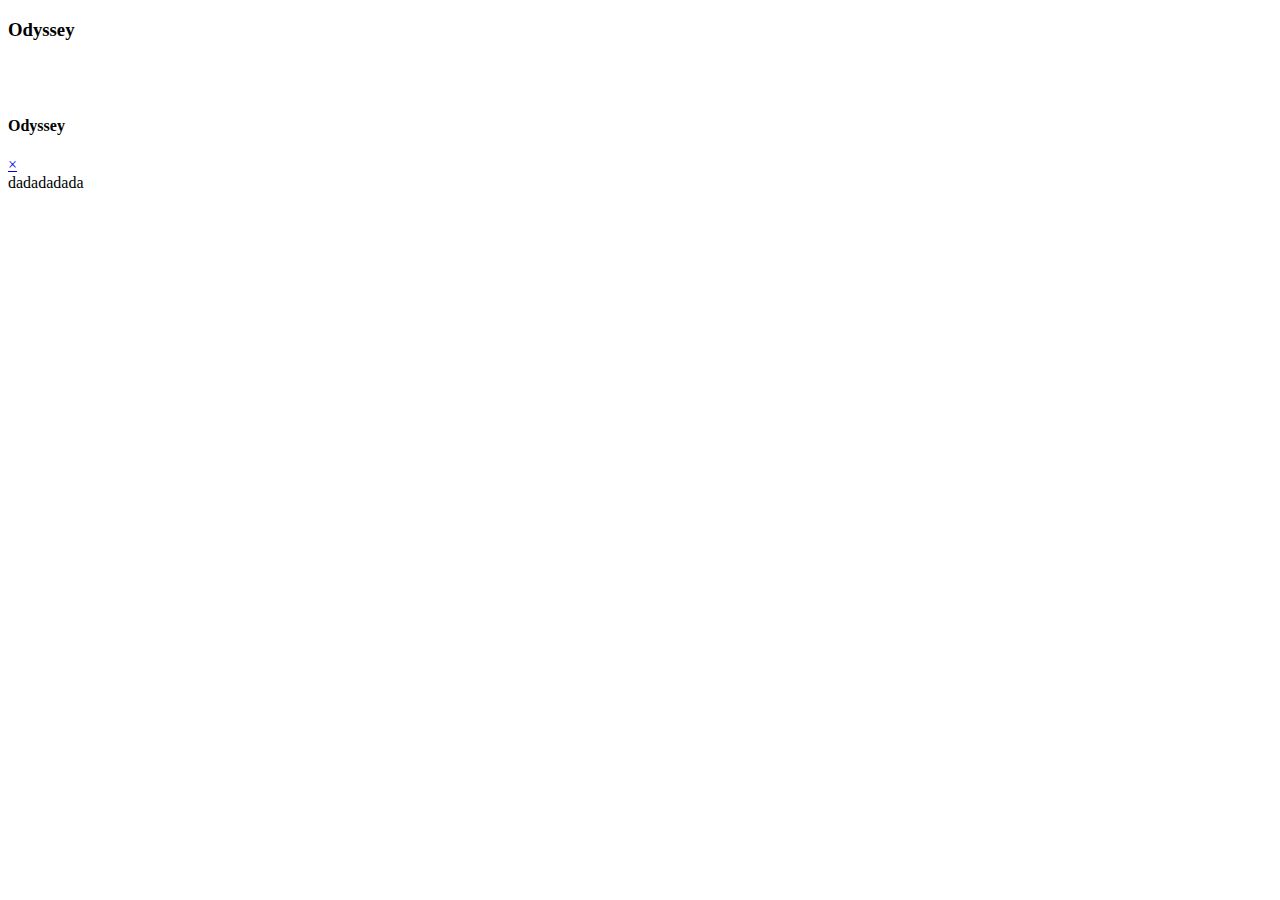
==== index.html @ 64ad0da6 "changed title in index" ====
<!DOCTYPE html>
<!--[if lt IE 7 ]> <html class="ie ie6 no-js" lang="en"> <![endif]-->
<!--[if IE 7 ]>    <html class="ie ie7 no-js" lang="en"> <![endif]-->
<!--[if IE 8 ]>    <html class="ie ie8 no-js" lang="en"> <![endif]-->
<!--[if IE 9 ]>    <html class="ie ie9 no-js" lang="en"> <![endif]-->
<!--[if gt IE 9]><!--><html class="no-js" lang="en"><!--<![endif]-->
    <head>
        <meta charset="UTF-8" />
        <link rel="stylesheet" type="text/css" href="css/demo.css" />
        <link rel="stylesheet" type="text/css" href="css/style4.css" />
    <script type="text/javascript" src="js/modernizr.custom.86080.js"></script>
    <meta charset="utf-8">
    <meta http-equiv="X-UA-Compatible" content="IE=edge">
    <meta name="viewport" content="width=device-width, initial-scale=1">
    <!-- The above 3 meta tags *must* come first in the head; any other head content must come *after* these tags -->
    <title>Odyssey</title>

    <!-- Bootstrap -->
    <link href="css/bootstrap.min.css" rel="stylesheet">
    <link href="css/bootstrap.css" rel="stylesheet">
    </head>
    <body id="page">
        
      <div class="container">
        <div class="container" id="test">
          <h3>Odyssey</h3><br><br> 
        </div>

      </div>



      <!-- Popup window -->
      <div class="container">
        <div id="popup1" class="overlay">
          <div class="popup">
            <h4>Odyssey</h4>
            <a class="close" href="#">&times;</a>
            <div class="content">
              dadadadada
            </div>
          </div>
        </div>
      </div>


      <!-- jQuery (necessary for Bootstrap's JavaScript plugins) -->
    <script src="https://ajax.googleapis.com/ajax/libs/jquery/1.12.4/jquery.min.js"></script>
    <!-- Include all compiled plugins (below), or include individual files as needed -->
    <script src="js/bootstrap.min.js"></script>
    </body>
</html>
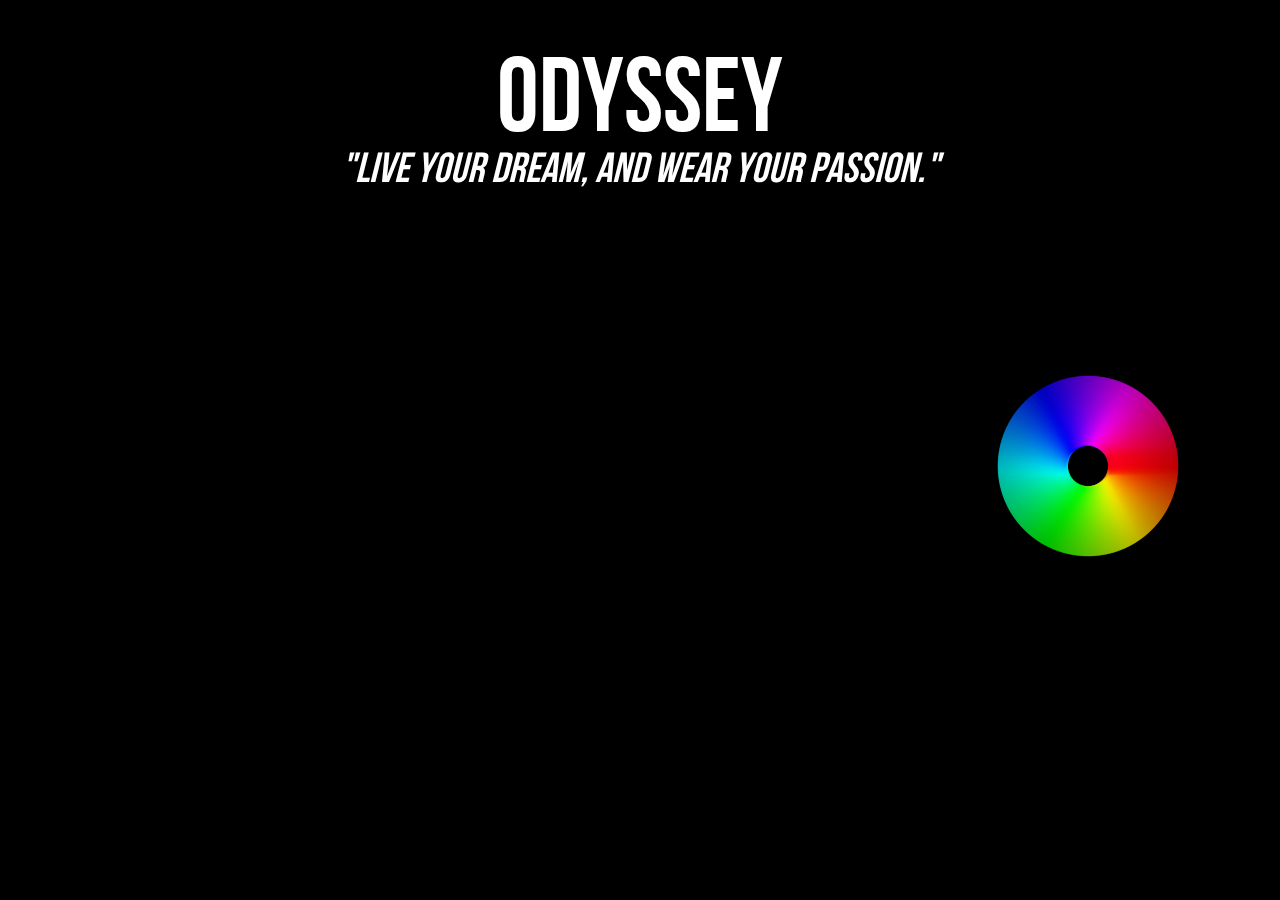
==== commit 036f61ea: "added the first version" ====
--- a/index.html
+++ b/index.html
@@ -1,52 +1,64 @@
-<!DOCTYPE html>
-<!--[if lt IE 7 ]> <html class="ie ie6 no-js" lang="en"> <![endif]-->
-<!--[if IE 7 ]>    <html class="ie ie7 no-js" lang="en"> <![endif]-->
-<!--[if IE 8 ]>    <html class="ie ie8 no-js" lang="en"> <![endif]-->
-<!--[if IE 9 ]>    <html class="ie ie9 no-js" lang="en"> <![endif]-->
-<!--[if gt IE 9]><!--><html class="no-js" lang="en"><!--<![endif]-->
-    <head>
-        <meta charset="UTF-8" />
-        <link rel="stylesheet" type="text/css" href="css/demo.css" />
-        <link rel="stylesheet" type="text/css" href="css/style4.css" />
-    <script type="text/javascript" src="js/modernizr.custom.86080.js"></script>
-    <meta charset="utf-8">
-    <meta http-equiv="X-UA-Compatible" content="IE=edge">
-    <meta name="viewport" content="width=device-width, initial-scale=1">
-    <!-- The above 3 meta tags *must* come first in the head; any other head content must come *after* these tags -->
-    <title>Odyssey</title>
-
-    <!-- Bootstrap -->
-    <link href="css/bootstrap.min.css" rel="stylesheet">
-    <link href="css/bootstrap.css" rel="stylesheet">
-    </head>
-    <body id="page">
-        
-      <div class="container">
-        <div class="container" id="test">
-          <h3>Odyssey</h3><br><br> 
-        </div>
-
-      </div>
-
-
-
-      <!-- Popup window -->
-      <div class="container">
-        <div id="popup1" class="overlay">
-          <div class="popup">
-            <h4>Odyssey</h4>
-            <a class="close" href="#">&times;</a>
-            <div class="content">
-              dadadadada
-            </div>
-          </div>
-        </div>
-      </div>
-
-
-      <!-- jQuery (necessary for Bootstrap's JavaScript plugins) -->
-    <script src="https://ajax.googleapis.com/ajax/libs/jquery/1.12.4/jquery.min.js"></script>
-    <!-- Include all compiled plugins (below), or include individual files as needed -->
-    <script src="js/bootstrap.min.js"></script>
-    </body>
+<!DOCTYPE html>
+<!--[if lt IE 7 ]> <html class="ie ie6 no-js" lang="en"> <![endif]-->
+<!--[if IE 7 ]>    <html class="ie ie7 no-js" lang="en"> <![endif]-->
+<!--[if IE 8 ]>    <html class="ie ie8 no-js" lang="en"> <![endif]-->
+<!--[if IE 9 ]>    <html class="ie ie9 no-js" lang="en"> <![endif]-->
+<!--[if gt IE 9]><!--><html class="no-js" lang="en"><!--<![endif]-->
+    <head>
+        <meta charset="UTF-8" />
+        <link rel="stylesheet" type="text/css" href="css/demo.css" />
+    <script type="text/javascript" src="js/modernizr.custom.86080.js"></script>
+    <meta charset="utf-8">
+    <meta http-equiv="X-UA-Compatible" content="IE=edge">
+    <meta name="viewport" content="width=device-width, initial-scale=1">
+    <!-- The above 3 meta tags *must* come first in the head; any other head content must come *after* these tags -->
+    <title>Odyssey</title>
+
+    <!-- Bootstrap -->
+    <link href="css/bootstrap.min.css" rel="stylesheet">
+    <link href="css/bootstrap.css" rel="stylesheet">
+    </head>
+    <body id="page">
+      
+
+      <!-- <div class="video-background">
+	    <div class="video-foreground">
+	      <iframe src="https://www.youtube.com/embed/VTlXttQL_Yk?start=29&controls=0&showinfo=0&rel=0&autoplay=1&loop=1" frameborder="0" allowfullscreen></iframe>
+	    </div>
+	  </div> -->
+
+	<div class="video-background">
+		<video id="intro" loop muted autoplay class="fullscreen-bg__video" frameborder="0" allowfullscreen>
+	    	<source src="images/aroundtheworld.mp4" type="video/mp4">
+	   	</video>
+	</div>
+
+	<div class="container">
+		<div id="test">
+		  <h2>Odyssey</h2>
+		  <!-- <p class="quote"><h3><i>"An odyssey is a long, eventful journey"</i></h3></p> -->
+		  <p class="quote"><h3><i>"Live your dream, and wear your passion."</i></h3></p>
+		</div>
+
+	</div>
+
+	<div class="container">
+		<div class="row">
+			
+			<div class="col-lg-10">
+				<!-- <iframe src="https://embed.spotify.com/?uri=spotify:user:spotify:playlist:3rgsDhGHZxZ9sB9DQWQfuf" position="relative" width="50%" height="100px" frameborder="0" allowtransparency="true"></iframe> -->
+			</div>
+			<div class="col-lg-8">
+				<div id="colorwheel"></div>
+			</div>
+		</div>
+	</div>
+
+
+      <!-- jQuery (necessary for Bootstrap's JavaScript plugins) -->
+    <script src="js/jquery.min.js"></script>
+    <!-- Include all compiled plugins (below), or include individual files as needed -->
+    <script src="js/bootstrap.min.js"></script>
+    <script src="js/color.js"></script>
+    </body>
 </html>--- a/css/demo.css
+++ b/css/demo.css
@@ -0,0 +1,195 @@
+@font-face {
+    font-family: 'BebasNeueRegular';
+    src: url('fonts/BebasNeue-webfont.eot');
+    src: url('fonts/BebasNeue-webfont.eot?#iefix') format('embedded-opentype'),
+         url('fonts/BebasNeue-webfont.woff') format('woff'),
+         url('fonts/BebasNeue-webfont.ttf') format('truetype'),
+         url('fonts/BebasNeue-webfont.svg#BebasNeueRegular') format('svg');
+    font-weight: normal;
+    font-style: normal;
+}
+/* CSS reset */
+body,div,dl,dt,dd,ul,ol,li,h1,h2,h3,h4,h5,h6,pre,form,fieldset,input,textarea,p,blockquote,th,td { 
+	margin:0;
+	padding:0;
+}
+html,body {
+	margin:0;
+	padding:0;
+}
+table {
+	border-collapse:collapse;
+	border-spacing:0;
+}
+fieldset,img { 
+	border:0;
+}
+input{
+	border:1px solid #b0b0b0;
+	padding:3px 5px 4px;
+	color:#979797;
+	width:190px;
+}
+address,caption,cite,code,dfn,th,var {
+	font-style:normal;
+	font-weight:normal;
+}
+ol,ul {
+	list-style:none;
+}
+caption,th {
+	text-align:left;
+}
+h1,h2,h3,h4,h5,h6 {
+	font-size:100%;
+	font-weight:normal;
+}
+q:before,q:after {
+	content:'';
+}
+abbr,acronym { border:0;
+}
+/* General Demo Style */
+body{
+	font-family: Constantia, Palatino, "Palatino Linotype", "Palatino LT STD", Georgia, serif;
+	background: #000;
+	font-weight: 400;
+	font-size: 15px;
+	color: #aa3e03;
+	overflow-y: scroll;
+	overflow-x: hidden;
+}
+.ie7 body{
+	overflow:hidden;
+}
+a{
+	color: #333;
+	text-decoration: none;
+}
+.container{
+	position: relative;
+	text-align: center;
+}
+.clr{
+	clear: both;
+}
+.container > header{
+	padding: 30px 30px 10px 20px;
+	margin: 0px 20px 10px 20px;
+	position: relative;
+	display: block;
+	text-shadow: 1px 1px 1px rgba(0,0,0,0.2);
+    text-align: left;
+}
+.container > header h1{
+	font-family: 'BebasNeueRegular', 'Arial Narrow', Arial, sans-serif;
+	font-size: 35px;
+	line-height: 35px;
+	position: relative;
+	font-weight: 400;
+	color: #fff;
+	text-shadow: 1px 1px 1px rgba(0,0,0,0.3);
+    padding: 0px 0px 5px 0px;
+}
+.container > header h1 span{
+
+}
+.container > header h2, p.info{
+	font-size: 16px;
+	font-style: italic;
+	color: #f8f8f8;
+	text-shadow: 1px 1px 1px rgba(0,0,0,0.6);
+}
+/* Header Style */
+.codrops-top{
+	font-family: Arial, sans-serif;
+	line-height: 24px;
+	font-size: 11px;
+	width: 100%;
+	background: #000;
+	opacity: 0.9;
+	text-transform: uppercase;
+	z-index: 9999;
+	position: relative;
+	-moz-box-shadow: 1px 0px 2px #000;
+	-webkit-box-shadow: 1px 0px 2px #000;
+	box-shadow: 1px 0px 2px #000;
+}
+.codrops-top a{
+	padding: 0px 10px;
+	letter-spacing: 1px;
+	color: #ddd;
+	display: block;
+	float: left;
+}
+.codrops-top a:hover{
+	color: #fff;
+}
+.codrops-top span.right{
+	float: right;
+}
+.codrops-top span.right a{
+	float: none;
+	display: inline;
+}
+
+p.codrops-demos{
+	display: block;
+	padding: 15px 0px;
+}
+p.codrops-demos a,
+p.codrops-demos a.current-demo,
+p.codrops-demos a.current-demo:hover{
+    display: inline-block;
+	border: 1px solid #6d0019;
+	padding: 4px 10px 3px;
+	font-size: 13px;
+	line-height: 18px;
+	margin: 2px 3px;
+	font-weight: 800;
+	-webkit-box-shadow: 0px 1px 1px rgba(0,0,0,0.1);
+	-moz-box-shadow:0px 1px 1px rgba(0,0,0,0.1);
+	box-shadow: 0px 1px 1px rgba(0,0,0,0.1);
+	color:#fff;
+	-webkit-border-radius: 5px;
+	-moz-border-radius: 5px;
+	border-radius: 5px;
+	background: #a90329;
+	background: -moz-linear-gradient(top, #a90329 0%, #8f0222 44%, #6d0019 100%);
+	background: -webkit-gradient(linear, left top, left bottom, color-stop(0%,#a90329), color-stop(44%,#8f0222), color-stop(100%,#6d0019));
+	background: -webkit-linear-gradient(top, #a90329 0%,#8f0222 44%,#6d0019 100%);
+	background: -o-linear-gradient(top, #a90329 0%,#8f0222 44%,#6d0019 100%);
+	background: -ms-linear-gradient(top, #a90329 0%,#8f0222 44%,#6d0019 100%);
+	background: linear-gradient(top, #a90329 0%,#8f0222 44%,#6d0019 100%);
+}
+p.codrops-demos a:hover{
+	background: #6d0019;
+}
+p.codrops-demos a:active{
+	background: #6d0019;
+	background: -moz-linear-gradient(top, #6d0019 0%, #8f0222 56%, #a90329 100%);
+	background: -webkit-gradient(linear, left top, left bottom, color-stop(0%,#6d0019), color-stop(56%,#8f0222), color-stop(100%,#a90329));
+	background: -webkit-linear-gradient(top, #6d0019 0%,#8f0222 56%,#a90329 100%);
+	background: -o-linear-gradient(top, #6d0019 0%,#8f0222 56%,#a90329 100%);
+	background: -ms-linear-gradient(top, #6d0019 0%,#8f0222 56%,#a90329 100%);
+	background: linear-gradient(top, #6d0019 0%,#8f0222 56%,#a90329 100%);
+	-webkit-box-shadow: 0px 1px 1px rgba(255,255,255,0.9);
+	-moz-box-shadow:0px 1px 1px rgba(255,255,255,0.9);
+	box-shadow: 0px 1px 1px rgba(255,255,255,0.9);
+}
+p.codrops-demos a.current-demo,
+p.codrops-demos a.current-demo:hover{
+	color: #A5727D;
+	background: #6d0019;
+}
+/* Media Queries */
+@media screen and (max-width: 767px) {
+	.container > header{
+		text-align: center;
+	}
+	p.codrops-demos {
+		position: relative;
+		top: auto;
+		left: auto;
+	}
+}